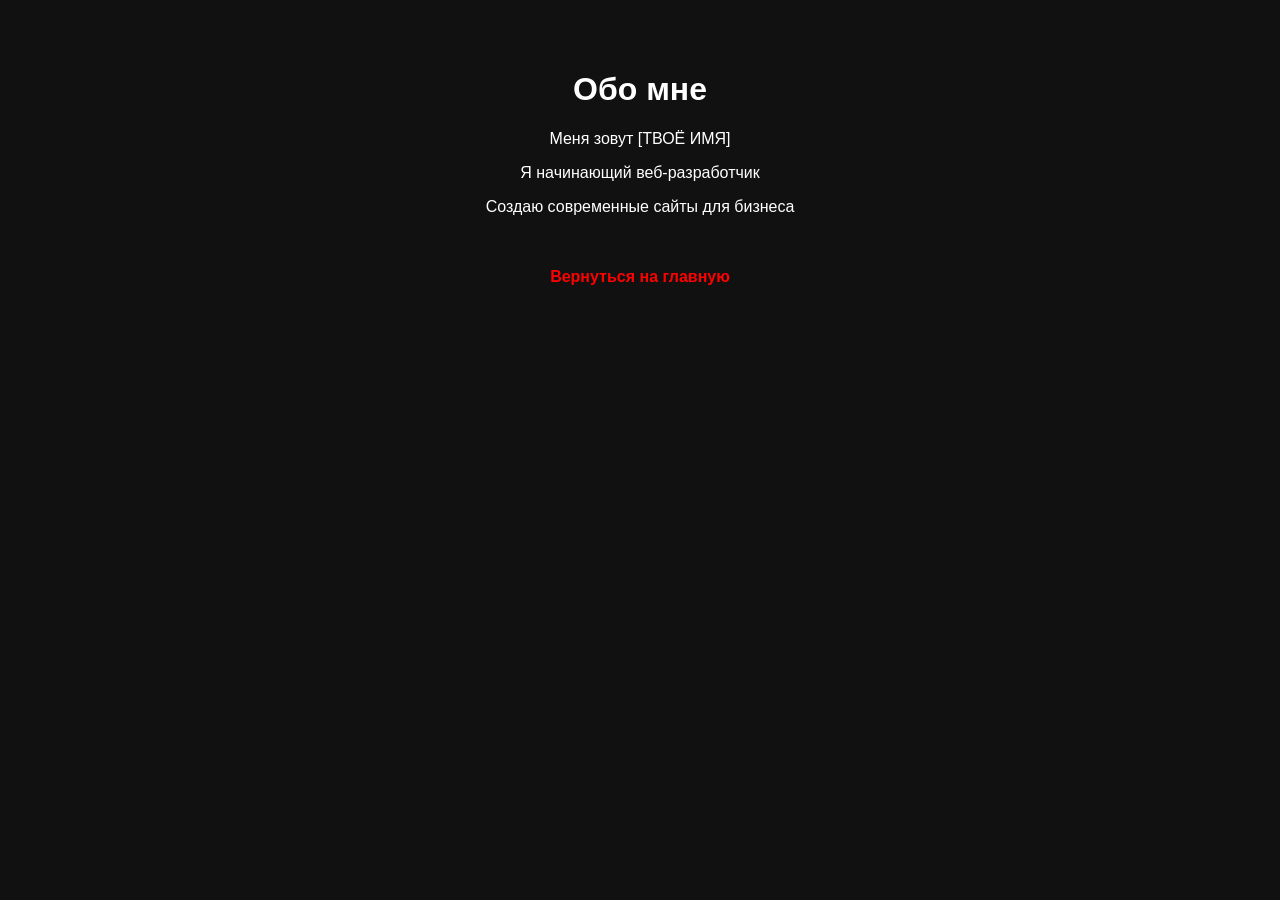
==== about.html @ 73318068 "Create about.html" ====
<!DOCTYPE html>
<html lang="ru">
<head>
<meta charset="UTF-8">
<title>Обо мне</title>
<meta name="viewport" content="width=device-width, initial-scale=1.0">
<style>
body {
    margin: 0;
    font-family: Arial;
    background: #111;
    color: white;
    text-align: center;
    padding: 50px;
}

a {
    color: red;
    text-decoration: none;
    font-weight: bold;
}
</style>
</head>

<body>

<h1>Обо мне</h1>

<p>Меня зовут [ТВОЁ ИМЯ]</p>
<p>Я начинающий веб-разработчик</p>
<p>Создаю современные сайты для бизнеса</p>

<br><br>

<a href="index.html">Вернуться на главную</a>

</body>
</html>
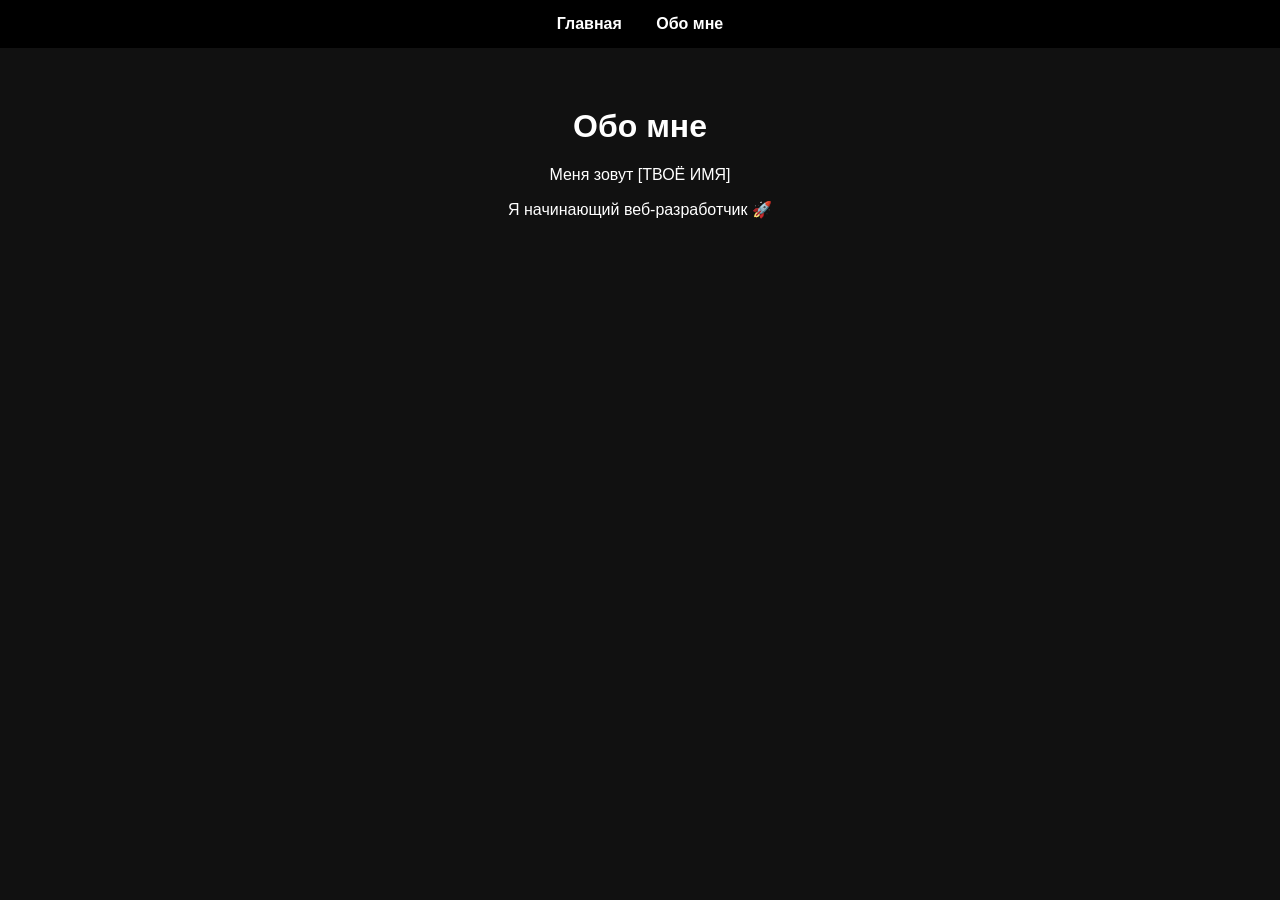
==== commit 6ec5f415: "Update about.html" ====
--- a/about.html
+++ b/about.html
@@ -2,8 +2,9 @@
 <html lang="ru">
 <head>
 <meta charset="UTF-8">
+<meta name="viewport" content="width=device-width, initial-scale=1.0">
 <title>Обо мне</title>
-<meta name="viewport" content="width=device-width, initial-scale=1.0">
+
 <style>
 body {
     margin: 0;
@@ -11,28 +12,40 @@
     background: #111;
     color: white;
     text-align: center;
-    padding: 50px;
 }
 
-a {
-    color: red;
+nav {
+    background: black;
+    padding: 15px;
+}
+
+nav a {
+    color: white;
+    margin: 15px;
     text-decoration: none;
     font-weight: bold;
+}
+
+nav a:hover {
+    color: red;
+}
+
+h1 {
+    margin-top: 60px;
 }
 </style>
 </head>
 
 <body>
 
+<nav>
+    <a href="index.html">Главная</a>
+    <a href="about.html">Обо мне</a>
+</nav>
+
 <h1>Обо мне</h1>
-
 <p>Меня зовут [ТВОЁ ИМЯ]</p>
-<p>Я начинающий веб-разработчик</p>
-<p>Создаю современные сайты для бизнеса</p>
-
-<br><br>
-
-<a href="index.html">Вернуться на главную</a>
+<p>Я начинающий веб-разработчик 🚀</p>
 
 </body>
 </html>
